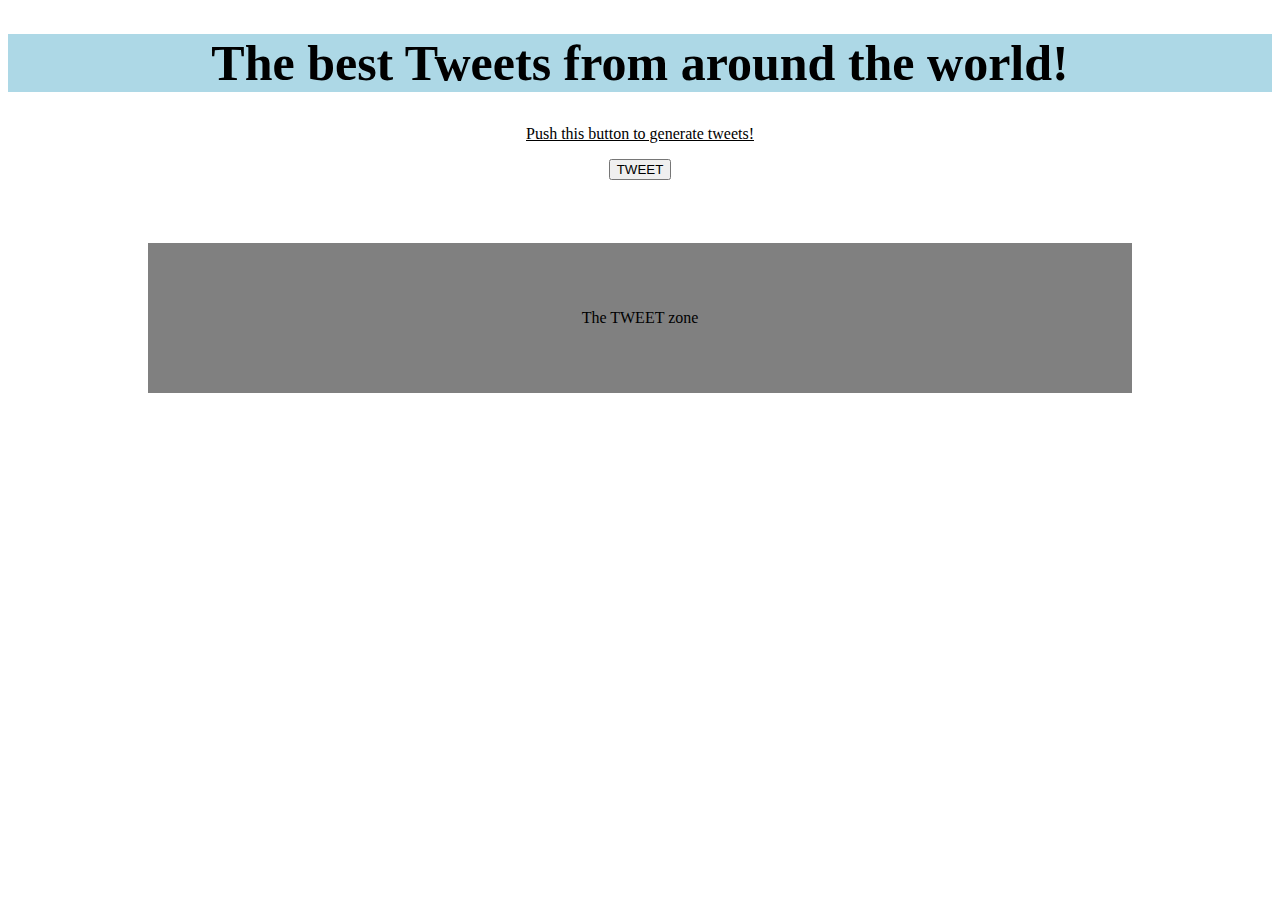
==== index.html @ 244450a9 "My page now displays the username, the tweet, and the timestamp." ====
<!DOCTYPE html>
<html>
  <head>
    

    <!--
      1. Make a box in the middle. a DOM skeleton,√

      2. create a div a later user .html(‘’) on it, so you created to interface on the page as well. 

      3. Make a button to produce 1 random message from the user

      4. first create a function that compares the length of the tweet history when the paged loaded and the length of current, updated history and based on it append new tweets to the page. and from there you can play around with, adding functionality and visual details step by step

              $('.tweet').on('click', '.username', function() { ... });
      

      
      5. Produce when the message was created

             var $timestamp = $('<span class="livestamp"></span>').attr('data-livestamp', Math.floor(twittle.created_at/1000));

      6. Make a filter, that targets the user and brings up that user on the screen and their tweets
  -->
    <!--Links to the jquery.js file -->
    <script src="jquery.js"></script>

   <!--Links to the jquery.js file -->
    <script src="data_generator.js"></script>
    <style>

    #heading{
      text-decoration: bold;
      font-size: 25px;
      text-align: center;
      background-color: lightblue;
    },
    #tweet-button{
      float: left;
      padding: 1px; 
    }

    .input-area {
    border-color: green;
    border-width: 10px;
    border-style: solid;
    border-radius: 50%;
  }

  #tweet-button{
    text-align: center;
    text-decoration: bold;
  }
  #tweet-info{
    text-align: center;
    text-decoration: underline;
  }

  #tweet-zone{
    width: 70%;
    margin: 5% auto;
    padding: 50px;
    background-color: gray;
    text-align: center;
  }

    </style>
  </head>
  <body>
    <script>

    //---------------- JQUERY!! -------------------------

      $(document).ready(function(){
        var $body = $('body');


        $("#tweet-button").on('click',  function(){
          var index = streams.home.length - 1;
          for(var i=0; i<index; i++){
            var person = streams.home[i]
            var user = person.user;
            var time = person.created_at;
            var userTime;
            $("#tweets").text(user +' tweeted: ' + streams.home[i].message + ' at: ' + time);
          }
    
        })

        console.log("Stream home length:")
        console.log(streams.home.length) 
        console.log("One example:")
        console.log(streams.home[1].created_at)

        //$body.html('');

        /*
        var index = streams.home.length - 1;
        while(index >= 0){
          var tweet = streams.home[index];
          var $tweet = $('<div></div>');
          $tweet.text('@' + tweet.user + ': ' + tweet.message);
          $tweet.appendTo($body);
          index -= 1;
        }
        */

      });

    </script>

    <!--HTML/Bootstrap styling below-->

    <div class="container-fluid">
      <header id="heading">
       <h1>The best Tweets from around the world!</h1>
     </header>

     <div id="tweet-info">
       <p>Push this button to generate tweets!</p>
     </div>


       <div id="tweet-button">
         <button id="tweet-button" type="submit">TWEET</button>
       </div>

       <div id="tweet-zone">

        <p id="tweets">The TWEET zone</p>
       </div>
    </div>



  </body>
</html>
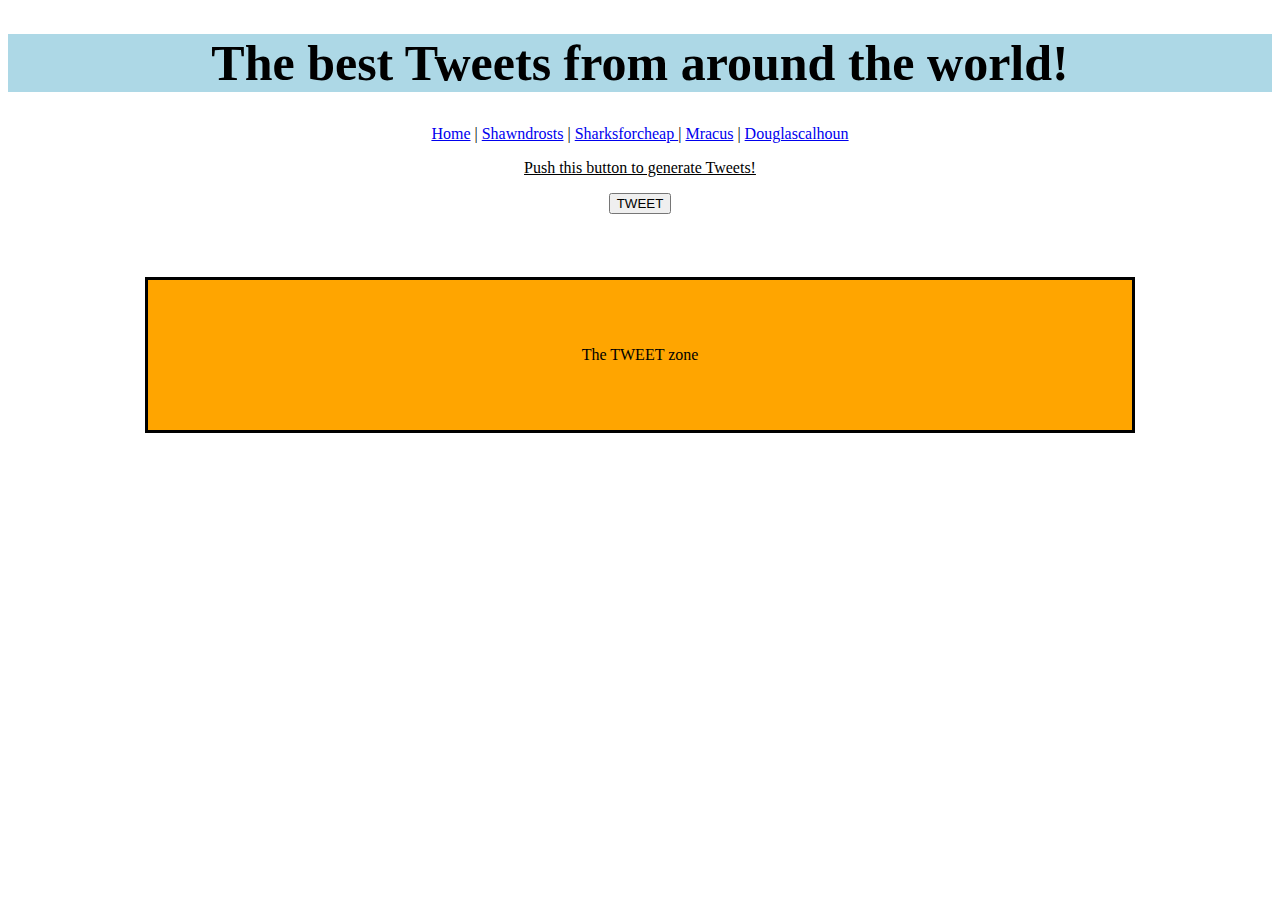
==== commit dfb74ebf: "Updated Shawn's twitter page so now it is working when the button is clicked." ====
--- a/index.html
+++ b/index.html
@@ -8,84 +8,86 @@
 
       2. create a div a later user .html(‘’) on it, so you created to interface on the page as well. 
 
-      3. Make a button to produce 1 random message from the user
+      3. Make a button to produce 1 random message from the user√
 
-      4. first create a function that compares the length of the tweet history when the paged loaded and the length of current, updated history and based on it append new tweets to the page. and from there you can play around with, adding functionality and visual details step by step
+      4. Create a function that compares the length of the tweet history when the paged loaded and the length of current, updated history and based on it append new tweets to the page. and from there you can play around with, adding functionality and visual details step by step
 
-              $('.tweet').on('click', '.username', function() { ... });
-      
+        -Should I have it show only new tweets, or collect them all over time? 
 
-      
       5. Produce when the message was created
 
              var $timestamp = $('<span class="livestamp"></span>').attr('data-livestamp', Math.floor(twittle.created_at/1000));
 
       6. Make a filter, that targets the user and brings up that user on the screen and their tweets
+        -Make CSS style sheet
+        -Link style sheet to all pages
+        -Make 4 more pages. 1 for each user
+        -Make a filter on each page to show only their tweets
+
   -->
     <!--Links to the jquery.js file -->
     <script src="jquery.js"></script>
 
    <!--Links to the jquery.js file -->
     <script src="data_generator.js"></script>
+    <link rel="stylesheet" type="text/css" href="stylesheet.css">
+
     <style>
+    </style>
 
-    #heading{
-      text-decoration: bold;
-      font-size: 25px;
-      text-align: center;
-      background-color: lightblue;
-    },
-    #tweet-button{
-      float: left;
-      padding: 1px; 
-    }
+  </head>
 
-    .input-area {
-    border-color: green;
-    border-width: 10px;
-    border-style: solid;
-    border-radius: 50%;
-  }
-
-  #tweet-button{
-    text-align: center;
-    text-decoration: bold;
-  }
-  #tweet-info{
-    text-align: center;
-    text-decoration: underline;
-  }
-
-  #tweet-zone{
-    width: 70%;
-    margin: 5% auto;
-    padding: 50px;
-    background-color: gray;
-    text-align: center;
-  }
-
-    </style>
-  </head>
   <body>
     <script>
 
-    //---------------- JQUERY!! -------------------------
+    //---------------- My JQUERY!! -------------------------
 
       $(document).ready(function(){
         var $body = $('body');
 
 
+        //This is not perfect because "No new tweets for now!" is apended every time i is larger than length
+        //Make the usernames link to username pages. 
+
+        var i = 0
         $("#tweet-button").on('click',  function(){
-          var index = streams.home.length - 1;
-          for(var i=0; i<index; i++){
+          var length = streams.home.length -1
+          if(i < length){
+            i += 1
             var person = streams.home[i]
             var user = person.user;
             var time = person.created_at;
-            var userTime;
-            $("#tweets").text(user +' tweeted: ' + streams.home[i].message + ' at: ' + time);
+            var $tweet = $('<div></div>');
+
+            /*
+
+            With time, I will allow the username to be clickable on the page
+            $("<p>@<a id='"+tweeter.user+"'href=#>"+tweeter.user+"</a>"+": "+tweeter.message+"</p>")
+
+            if(user === 'douglascalhoun'){
+                var user = $("<p>@ <a href=#>"+person.user+"</a>"+"</p>")
+               $tweet.text(user+ 'tweeted: ' + streams.home[i].message + ' at: ' + time);
+            } else if (user === 'sharksforcheap'){
+               $tweet.text('sharksforcheap ' +' tweeted: ' + streams.home[i].message + ' at: ' + time);
+            } else if (user === 'shawndrost'){
+               $tweet.text('shawndrost '+' tweeted: ' + streams.home[i].message + ' at: ' + time);
+            } else if (user === 'mracus'){
+               $tweet.text('mracus ' +' tweeted: ' + streams.home[i].message + ' at: ' + time);
+            }   
+            */
+
+            $tweet.text(user +' tweeted: ' + streams.home[i].message + ' at: ' + time);       
+            $tweet.appendTo(".tweets")
+            //$("#tweets").text(user +' tweeted: ' + streams.home[i].message + ' at: ' + time);
+          } else if(i = length){
+            var end = $('<div></div>');
+            end.text("No new tweets for now!");
+            end.appendTo(".tweets")
           }
-    
+
         })
+        //Make a button that clears old tweets when the message "No new tweets for now!" comes up. 
+        //Make another page that usernames link to that shows their history. Make a new page for each user.
 
         console.log("Stream home length:")
         console.log(streams.home.length) 
@@ -111,23 +113,30 @@
 
     <!--HTML/Bootstrap styling below-->
 
-    <div class="container-fluid">
-      <header id="heading">
+      <header class="heading">
        <h1>The best Tweets from around the world!</h1>
      </header>
 
-     <div id="tweet-info">
-       <p>Push this button to generate tweets!</p>
+ 
+
+<nav>
+  <a href="/Users/AndrewB/Desktop/2016-01-twittler/index.html">Home</a> |
+  <a href="/Users/AndrewB/Desktop/2016-01-twittler/shawndros.html">Shawndrosts</a> |
+  <a href="/Users/AndrewB/Desktop/2016-01-twittler/sharksforcheap.html">Sharksforcheap </a> |
+  <a href="/Users/AndrewB/Desktop/2016-01-twittler/mracus.html">Mracus</a> |
+  <a href="/Users/AndrewB/Desktop/2016-01-twittler/douglascalhoun.html">Douglascalhoun</a>
+</nav>
+      
+  
+
+     <div class="tweet-info">
+       <p>Push this button to generate Tweets!</p>
+         <button id= "tweet-button" type="submit">TWEET</button>
      </div>
 
 
-       <div id="tweet-button">
-         <button id="tweet-button" type="submit">TWEET</button>
-       </div>
-
        <div id="tweet-zone">
-
-        <p id="tweets">The TWEET zone</p>
+        <p class="tweets">The TWEET zone</p>
        </div>
     </div>
 
--- a/stylesheet.css
+++ b/stylesheet.css
@@ -0,0 +1,54 @@
+
+    .heading{
+      text-decoration: bold;
+      font-size: 25px;
+      text-align: center;
+      background-color: lightblue;
+    },
+
+  .tweet-button {
+    display: block; /* change this from inline-block */
+    width: 20%; /* setting the width */
+    margin: 0 auto; /* this will center  it */
+    position:relative;
+    font-style:normal;
+    font-weight:normal;
+    font-family:"Open Sans";
+    font-size:14px;
+    outline:none;
+    color:#fff;
+    border:none;
+    text-decoration:none;
+    text-align:center;
+    cursor:pointer;
+    -webkit-border-radius:2px;
+    -moz-border-radius:2px;
+    border-radius:2px;
+    background-color:#96aa39;
+    border-bottom:1px solid #7b8b2f;
+}
+
+
+    .input-area {
+    border-color: green;
+    border-width: 10px;
+    border-style: solid;
+    border-radius: 50%;
+  }
+
+  .tweet-info{
+    text-align: center;
+    text-decoration: underline;
+  }
+
+  #tweet-zone{
+    width: 70%;
+    margin: 5% auto;
+    padding: 50px;
+    background-color: orange;
+    border-style: solid;
+    text-align: center;
+  }
+  nav{
+    text-align: center;
+  }
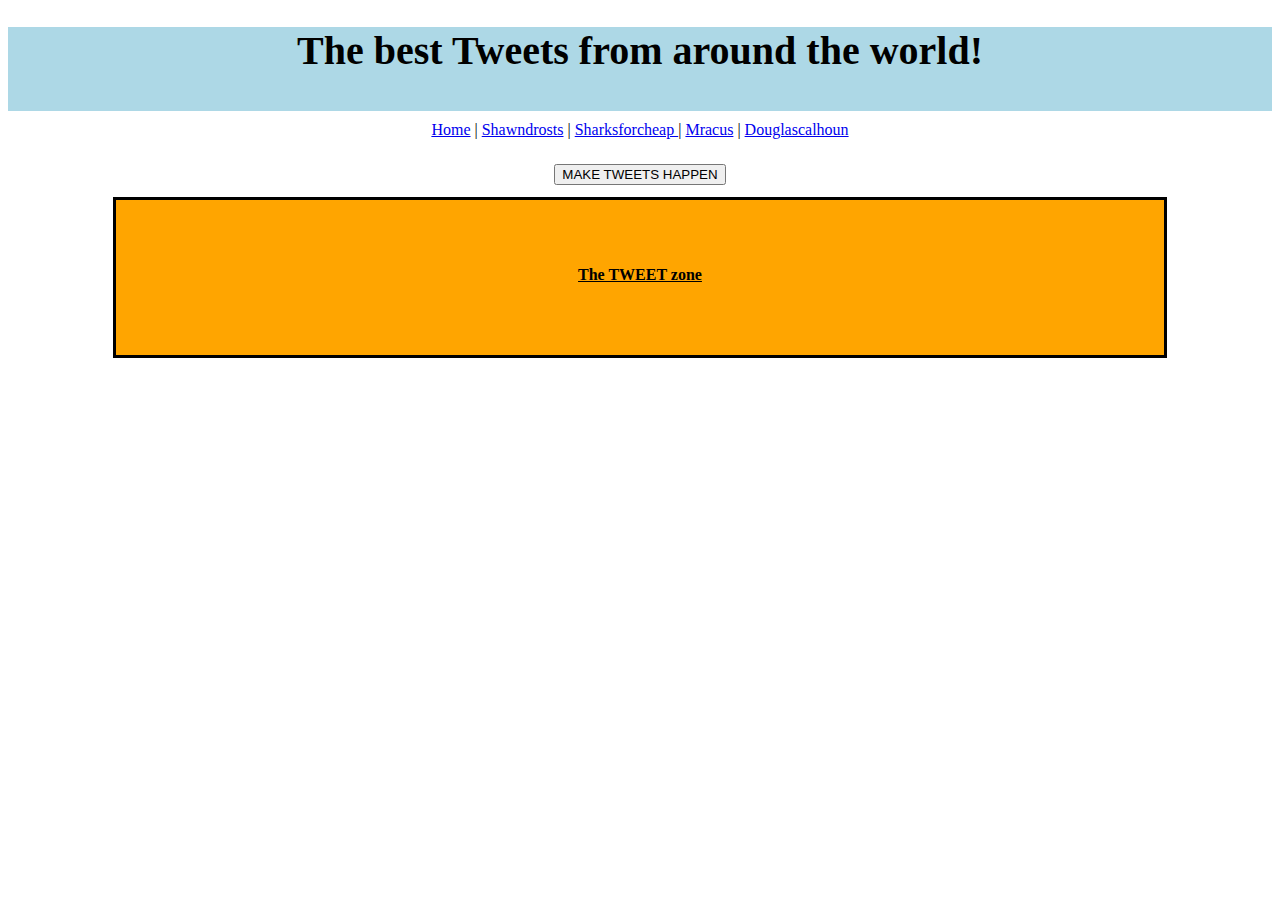
==== commit b4501904: "Finishing touches on Twittler assignment." ====
--- a/index.html
+++ b/index.html
@@ -24,7 +24,8 @@
         -Make 4 more pages. 1 for each user
         -Make a filter on each page to show only their tweets
 
-  -->
+    -->
+
     <!--Links to the jquery.js file -->
     <script src="jquery.js"></script>
 
@@ -77,12 +78,12 @@
             */
 
             $tweet.text(user +' tweeted: ' + streams.home[i].message + ' at: ' + time);       
-            $tweet.appendTo(".tweets")
+            $tweet.appendTo("#tweet-zone")
             //$("#tweets").text(user +' tweeted: ' + streams.home[i].message + ' at: ' + time);
           } else if(i = length){
             var end = $('<div></div>');
             end.text("No new tweets for now!");
-            end.appendTo(".tweets")
+            end.appendTo("#tweet-zone")
           }
 
         })
@@ -130,8 +131,7 @@
   
 
      <div class="tweet-info">
-       <p>Push this button to generate Tweets!</p>
-         <button id= "tweet-button" type="submit">TWEET</button>
+         <button id= "tweet-button" type="submit">MAKE TWEETS HAPPEN</button>
      </div>
 
 
--- a/stylesheet.css
+++ b/stylesheet.css
@@ -1,32 +1,21 @@
+
+
+.profile-pic{
+   height: 25%; 
+   width: 25%;
+   position: middle;
+   border: 1px
+ }
 
     .heading{
       text-decoration: bold;
-      font-size: 25px;
+      font-size: 125%;
       text-align: center;
       background-color: lightblue;
-    },
-
-  .tweet-button {
-    display: block; /* change this from inline-block */
-    width: 20%; /* setting the width */
-    margin: 0 auto; /* this will center  it */
-    position:relative;
-    font-style:normal;
-    font-weight:normal;
-    font-family:"Open Sans";
-    font-size:14px;
-    outline:none;
-    color:#fff;
-    border:none;
-    text-decoration:none;
-    text-align:center;
-    cursor:pointer;
-    -webkit-border-radius:2px;
-    -moz-border-radius:2px;
-    border-radius:2px;
-    background-color:#96aa39;
-    border-bottom:1px solid #7b8b2f;
-}
+      padding-bottom: 10px;
+      margin-top: 10px;
+      border: 10px;
+    }
 
 
     .input-area {
@@ -39,16 +28,32 @@
   .tweet-info{
     text-align: center;
     text-decoration: underline;
+    padding-top: 25px;
   }
 
   #tweet-zone{
-    width: 70%;
-    margin: 5% auto;
+    width: 75%;
+    margin: 1% auto;
     padding: 50px;
     background-color: orange;
     border-style: solid;
     text-align: center;
   }
+
   nav{
     text-align: center;
+    padding-top: 10px;
+
   }
+
+  .tweets{
+    text-align: center;
+    font-size: 20px auto;
+    padding-bottom: 5px;
+    font-weight: bold;
+    text-decoration: underline;
+  }
+
+  #tweet-zone{
+    font-size: auto;
+  }
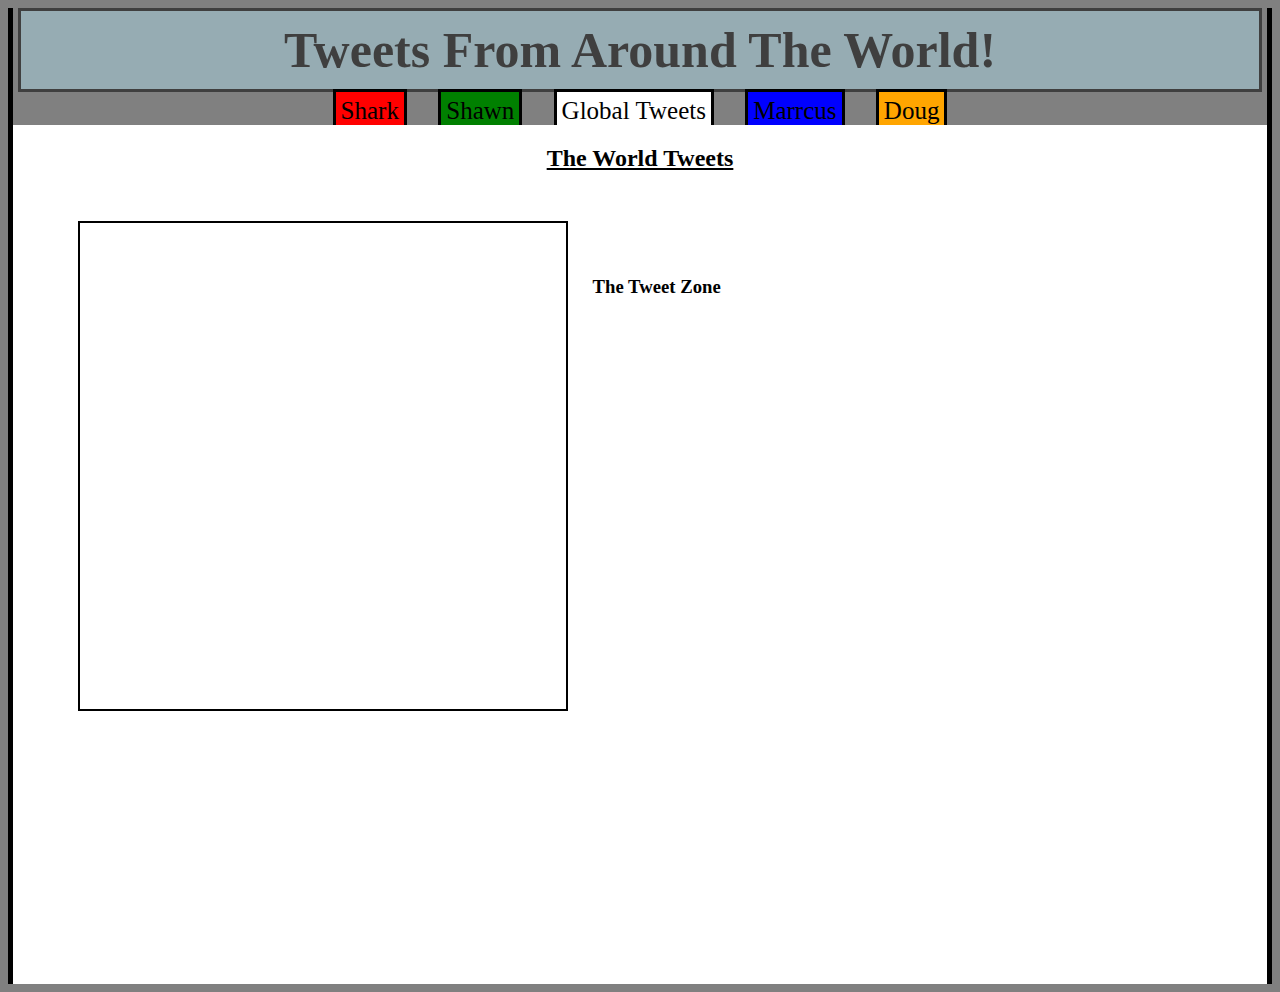
==== commit d3a22148: "Totally updated the project. All comands now occur on the same page." ====
--- a/index.html
+++ b/index.html
@@ -1,7 +1,6 @@
 <!DOCTYPE html>
 <html>
   <head>
-    
 
     <!--
       1. Make a box in the middle. a DOM skeleton,√
@@ -40,105 +39,168 @@
 
   <body>
     <script>
-
-    //---------------- My JQUERY!! -------------------------
-
-      $(document).ready(function(){
-        var $body = $('body');
-
-
-        //This is not perfect because "No new tweets for now!" is apended every time i is larger than length
-        //Make the usernames link to username pages. 
-
-        var i = 0
-        $("#tweet-button").on('click',  function(){
-          var length = streams.home.length -1
-          if(i < length){
-            i += 1
-            var person = streams.home[i]
-            var user = person.user;
-            var time = person.created_at;
+    $(document).ready(function(){
+      $("#id").addClass('world-pic');
+
+      var length = streams.home.length -1
+      var i = 0; 
+      while(i < length){
+        var person = streams.home[i]
+        var user = person.user;
+        var time = person.created_at;
+        var $tweet = $('<div></div>');
+        $tweet.text(user +' tweeted: ' + streams.home[i].message + ' at: ' + time);
+        $tweet.appendTo("#tweets");
+        i += 1;
+      }
+
+
+
+
+      $('#shark').on('click', function(){
+        $("#tweets").text('');
+        $("#id").removeClass();
+        $('#main').css({'background-color':'red'});
+        $("#id").addClass('shark-pic');
+        $('.title').text('Shark Tweets'); 
+  
+        var length = (streams.users.sharksforcheap .length -1)
+
+        var n = 0; 
+        while(n < length){
+          var current = streams.users.sharksforcheap[n];
+          var message = current.message;
+          console.log(streams.users.sharksforcheap[n])
+          var user = "Sharksforcheap "
+          var time = current.created_at;
+          var $tweet = $('<div></div>');
+          $tweet.text(user +' tweeted: ' + message + ' at: ' + time);       
+          $tweet.appendTo("#tweets")
+          n += 1
+        }
+
+      });
+
+       $('#shawn').on('click', function(){
+        $("#tweets").text('');
+        $("#id").removeClass();
+        $('#main').css({'background-color':'green'});
+        $("#id").addClass('shawn-pic');
+        $('.title').text('Shawn Tweets'); 
+
+        var n = 0; 
+        while(n < length){
+          var current = streams.users.shawndrost[n];
+          console.log(current)
+          var message = current.message;
+          var user = "Shawndrost"
+          var time = current.created_at;
+          var $tweet = $('<div></div>');
+          $tweet.text(user +' tweeted: ' + message + ' at: ' + time);       
+          $tweet.appendTo("#tweets")
+          n += 1
+        }
+
+      });
+
+
+       $('#global').on('click', function(){
+        $("#tweets").text('');
+        $("#id").removeClass();
+        $('#main').css({'background-color':'white'});
+        $("#id").addClass('world-pic');
+        $('.title').text('The World Tweets'); 
+
+        var length = streams.home.length -1; 
+        var n = 0; 
+        while(n < length){
+          var person = streams.home[n]
+          var user = person.user;
+          var time = person.created_at;
+          var $tweet = $('<div></div>');
+          $tweet.text(user +' tweeted: ' + streams.home[n].message + ' at: ' + time);
+          $tweet.appendTo("#tweets");
+          n += 1;
+        }
+      });
+
+
+       $('#darrcus').on('click', function(){
+        $("#tweets").text('');
+        $("#id").removeClass();
+        $('#main').css({'background-color':'blue'});
+        $("#id").addClass('mracus-pic');
+        $('.title').text('Mracus Tweets'); 
+
+        var n = 0;
+
+        var length = (streams.users.mracus.length -1 );
+        while(n < length){
+          var current = streams.users.mracus[n];
+          var message = current.message;
+          console.log(streams.users.mracus[n])
+          var user = "Mracus"
+          var time = current.created_at;
+          var $tweet = $('<div></div>');
+          $tweet.text(user +' tweeted: ' + message + ' at: ' + time);       
+          $tweet.appendTo("#tweets");
+          n += 1
+        };
+      }); 
+
+
+       $('#doug').on('click', function(){
+        $("#tweets").text('');
+        $("#id").removeClass();
+        $('#main').css({'background-color':'orange'});
+        $("#id").addClass('doug-pic');
+         $('.title').text('Doug Tweets'); 
+
+          var length = (streams.users.douglascalhoun.length -1 )
+          console.log(length);
+
+          var n = 0
+          while(n < length){
+            var current = streams.users.douglascalhoun[n];
+            var message = current.message;
+            console.log(streams.users.douglascalhoun[n])
+            var user = "Douglascalhoun"
+            var time = current.created_at;
             var $tweet = $('<div></div>');
 
-            /*
-
-            With time, I will allow the username to be clickable on the page
-            $("<p>@<a id='"+tweeter.user+"'href=#>"+tweeter.user+"</a>"+": "+tweeter.message+"</p>")
-
-            if(user === 'douglascalhoun'){
-                var user = $("<p>@ <a href=#>"+person.user+"</a>"+"</p>")
-               $tweet.text(user+ 'tweeted: ' + streams.home[i].message + ' at: ' + time);
-            } else if (user === 'sharksforcheap'){
-               $tweet.text('sharksforcheap ' +' tweeted: ' + streams.home[i].message + ' at: ' + time);
-            } else if (user === 'shawndrost'){
-               $tweet.text('shawndrost '+' tweeted: ' + streams.home[i].message + ' at: ' + time);
-            } else if (user === 'mracus'){
-               $tweet.text('mracus ' +' tweeted: ' + streams.home[i].message + ' at: ' + time);
-            }   
-            */
-
-            $tweet.text(user +' tweeted: ' + streams.home[i].message + ' at: ' + time);       
-            $tweet.appendTo("#tweet-zone")
-            //$("#tweets").text(user +' tweeted: ' + streams.home[i].message + ' at: ' + time);
-          } else if(i = length){
-            var end = $('<div></div>');
-            end.text("No new tweets for now!");
-            end.appendTo("#tweet-zone")
+            $tweet.text(user +' tweeted: ' + message + ' at: ' + time);       
+            $tweet.appendTo("#tweets")
+            n += 1;
           }
-
-        })
-        //Make a button that clears old tweets when the message "No new tweets for now!" comes up. 
-        //Make another page that usernames link to that shows their history. Make a new page for each user.
-
-        console.log("Stream home length:")
-        console.log(streams.home.length) 
-        console.log("One example:")
-        console.log(streams.home[1].created_at)
-
-        //$body.html('');
-
-        /*
-        var index = streams.home.length - 1;
-        while(index >= 0){
-          var tweet = streams.home[index];
-          var $tweet = $('<div></div>');
-          $tweet.text('@' + tweet.user + ': ' + tweet.message);
-          $tweet.appendTo($body);
-          index -= 1;
-        }
-        */
-
-      });
-
+      });
+
+
+
+    })
     </script>
 
-    <!--HTML/Bootstrap styling below-->
-
-      <header class="heading">
-       <h1>The best Tweets from around the world!</h1>
-     </header>
-
- 
-
-<nav>
-  <a href="/Users/AndrewB/Desktop/2016-01-twittler/index.html">Home</a> |
-  <a href="/Users/AndrewB/Desktop/2016-01-twittler/shawndros.html">Shawndrosts</a> |
-  <a href="/Users/AndrewB/Desktop/2016-01-twittler/sharksforcheap.html">Sharksforcheap </a> |
-  <a href="/Users/AndrewB/Desktop/2016-01-twittler/mracus.html">Mracus</a> |
-  <a href="/Users/AndrewB/Desktop/2016-01-twittler/douglascalhoun.html">Douglascalhoun</a>
-</nav>
-      
-  
-
-     <div class="tweet-info">
-         <button id= "tweet-button" type="submit">MAKE TWEETS HAPPEN</button>
-     </div>
-
-
-       <div id="tweet-zone">
-        <p class="tweets">The TWEET zone</p>
-       </div>
+    <header><h1 class="header">Tweets From Around The World!</h1></header>
+
+    <div class="nav">
+      <span id="shark">Shark</span>
+      <span id="shawn">Shawn</span>
+      <span id="global">Global Tweets</span>
+      <span id="darrcus">Marrcus</span>
+      <span id="doug">Doug</span>
     </div>
+
+
+
+    <div id="main">
+      <h2 class="title">The World Tweets</h2>
+      <ul>
+        <li id="id"> 
+        </li>
+
+        <li id="tweets"> 
+          <h3>The Tweet Zone<h3>
+         </li>  
+      </ul>
 
 
 
--- a/stylesheet.css
+++ b/stylesheet.css
@@ -1,59 +1,129 @@
 
+    .shark-pic{
+      background-image: url("https://pbs.twimg.com/profile_images/3737419103/b81bf3e4ba350fec48493784880241c2.jpeg");
+      background-repeat: no-repeat;
+      background-size: 100%;
+      background-position: center;
+    }
 
-.profile-pic{
-   height: 25%; 
-   width: 25%;
-   position: middle;
-   border: 1px
- }
+    .shawn-pic{
+      background-image: url("https://pbs.twimg.com/profile_images/586651979348250624/3n3kd_5P.jpg");
+      background-repeat: no-repeat;
+      background-size: 100%;
+      background-position: center;
+    }
 
-    .heading{
-      text-decoration: bold;
-      font-size: 125%;
+    .doug-pic{
+      background-image: url("https://pbs.twimg.com/profile_images/1831644430/DSC02750.JPG");
+      background-repeat: no-repeat;
+      background-size: 100%;
+      background-position: center;
+    }
+
+    .mracus-pic{
+      background-image: url("https://pbs.twimg.com/profile_images/460312331923107840/m1Fip-Vt.jpeg");
+      background-repeat: no-repeat;
+      background-size: 100%;
+      background-position: center;
+    }
+
+    .world-pic{
+      background-image: url("http://vignette2.wikia.nocookie.net/heman/images/3/36/Earth.jpg/revision/latest?cb=20130912205625");
+      background-repeat: no-repeat;
+      background-size: 100%;
+      background-position: center;
+    }   
+    .header{
+      font-size: 50px;
       text-align: center;
       background-color: lightblue;
-      padding-bottom: 10px;
-      margin-top: 10px;
-      border: 10px;
+      border-style: solid;
+      border-width: 3px;
+      padding: 10px;
+      margin: 5px;
+      opacity: 0.5;
+    }
+    .nav{
+      text-align: center;
+      padding: 0px;
+      font-size: 25px;
+      border-bottom: 5px;
+      width: 100%;
+    }
+    #shark{
+      background-color: red;
+      padding: 5px;
+      border-top: 3px solid black;
+      border-left: 3px solid black;
+      border-right:  3px solid black;
+       margin-left: 1%;
+      margin-right: 1%;
+    }
+    #shawn{
+      background-color: green;
+      padding: 5px;
+      border-top: 3px solid black;
+      border-left: 3px solid black;
+      border-right:  3px solid black; 
+       margin-left: 1%;
+      margin-right: 1%;
+    }
+    #global{
+      background-color: white;
+      padding: 5px;
+      border-top: 3px solid black;
+      border-left: 3px solid black;
+      border-right:  3px solid black;
+      margin-left: 1%;
+      margin-right: 1%;
+    }
+    #darrcus{
+      background-color: blue;
+      padding: 5px;
+      border-top: 3px solid black;
+      border-left: 3px solid black;
+      border-right:  3px solid black; 
+       margin-left: 1%;
+      margin-right: 1%;
+    }
+    #doug{
+      background-color: orange;
+       padding: 5px;
+      border-top: 3px solid black;
+      border-left: 3px solid black;
+      border-right:  3px solid black;
+       margin-left: 1%;
+      margin-right: 1%;
     }
 
+    body{
+      background-color: grey;
+      border-left: 5px solid black;
+      border-right: 5px solid black;
+    }
+    #main{
+      width: 100%; 
+      background-color: white;
+      display: inline-block;
+    }
+    #id{
+      border: 2px solid black;
+      margin: 25px;
+      float: left;
+      list-style: none;
+      padding: 20%;
+    }
 
-    .input-area {
-    border-color: green;
-    border-width: 10px;
-    border-style: solid;
-    border-radius: 50%;
-  }
+    #tweets{
+      font-size: auto;
+      margin: auto;
+      margin-top: 2%;
+      margin-bottom: 50%;
+      list-style: none;
+      padding: 5%;
+    }
 
-  .tweet-info{
-    text-align: center;
-    text-decoration: underline;
-    padding-top: 25px;
-  }
-
-  #tweet-zone{
-    width: 75%;
-    margin: 1% auto;
-    padding: 50px;
-    background-color: orange;
-    border-style: solid;
-    text-align: center;
-  }
-
-  nav{
-    text-align: center;
-    padding-top: 10px;
-
-  }
-
-  .tweets{
-    text-align: center;
-    font-size: 20px auto;
-    padding-bottom: 5px;
-    font-weight: bold;
-    text-decoration: underline;
-  }
-
-  #tweet-zone{
-    font-size: auto;
-  }
+    .title{
+      text-align: center;
+      text-decoration: underline;
+    }
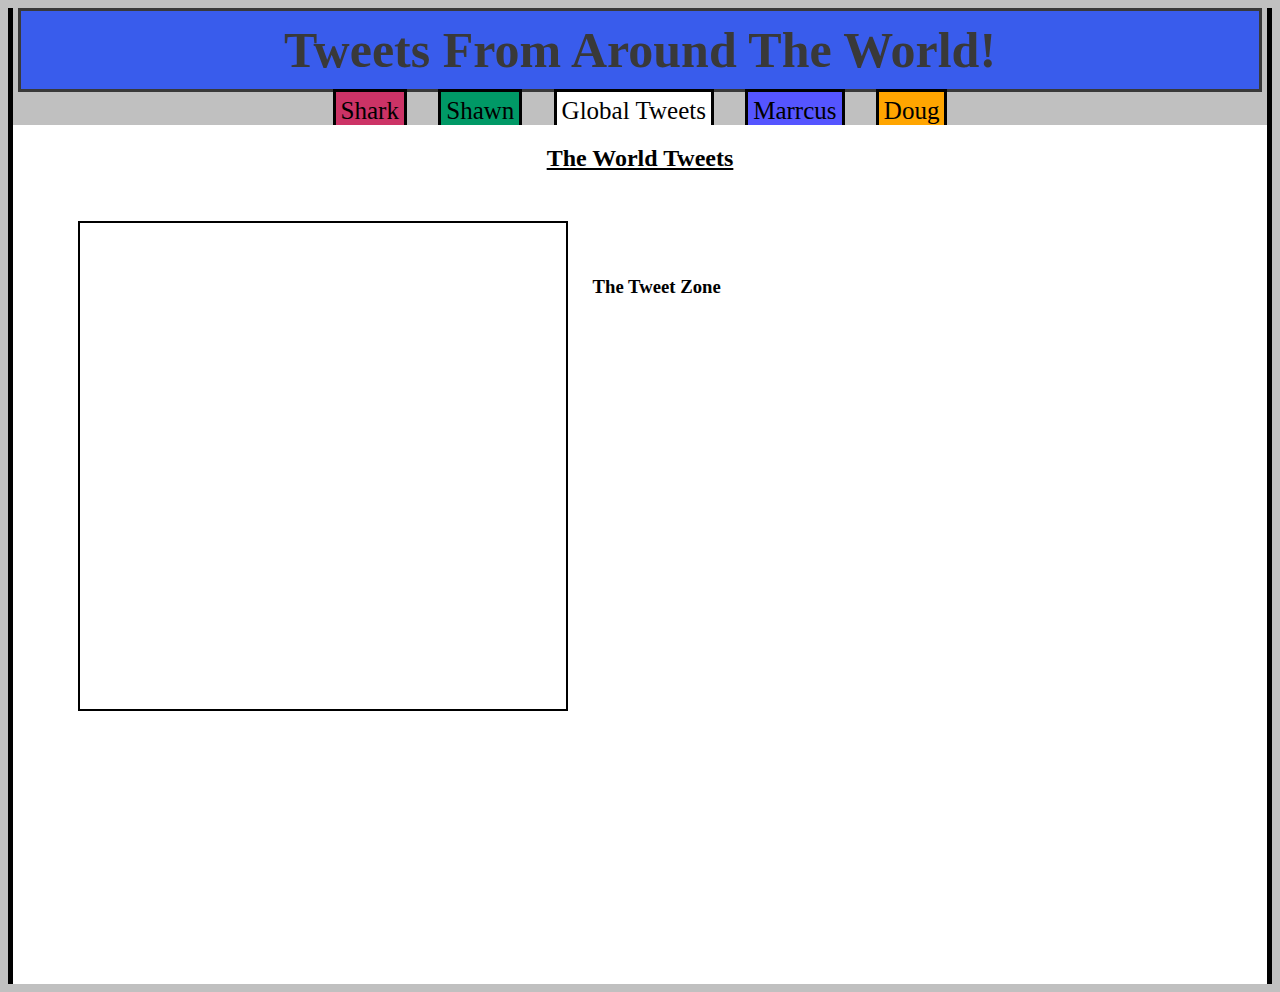
==== commit 00ec07f8: "Added some more styling." ====
--- a/index.html
+++ b/index.html
@@ -60,9 +60,9 @@
       $('#shark').on('click', function(){
         $("#tweets").text('');
         $("#id").removeClass();
-        $('#main').css({'background-color':'red'});
+        $('#main').css({'background-color':'#CC3366'});
         $("#id").addClass('shark-pic');
-        $('.title').text('Shark Tweets'); 
+        $('.title').text('Sharksforcheap Tweets'); 
   
         var length = (streams.users.sharksforcheap .length -1)
 
@@ -84,9 +84,9 @@
        $('#shawn').on('click', function(){
         $("#tweets").text('');
         $("#id").removeClass();
-        $('#main').css({'background-color':'green'});
+        $('#main').css({'background-color':'#009966'});
         $("#id").addClass('shawn-pic');
-        $('.title').text('Shawn Tweets'); 
+        $('.title').text('Shawndrost Tweets'); 
 
         var n = 0; 
         while(n < length){
@@ -128,7 +128,7 @@
        $('#darrcus').on('click', function(){
         $("#tweets").text('');
         $("#id").removeClass();
-        $('#main').css({'background-color':'blue'});
+        $('#main').css({'background-color':'#5555FF'});
         $("#id").addClass('mracus-pic');
         $('.title').text('Mracus Tweets'); 
 
@@ -154,7 +154,7 @@
         $("#id").removeClass();
         $('#main').css({'background-color':'orange'});
         $("#id").addClass('doug-pic');
-         $('.title').text('Doug Tweets'); 
+         $('.title').text('Douglascalhoun Tweets'); 
 
           var length = (streams.users.douglascalhoun.length -1 )
           console.log(length);
--- a/stylesheet.css
+++ b/stylesheet.css
@@ -36,12 +36,12 @@
     .header{
       font-size: 50px;
       text-align: center;
-      background-color: lightblue;
+      background-color: #0033FF;
       border-style: solid;
       border-width: 3px;
       padding: 10px;
       margin: 5px;
-      opacity: 0.5;
+      opacity: 0.7;
     }
     .nav{
       text-align: center;
@@ -51,7 +51,7 @@
       width: 100%;
     }
     #shark{
-      background-color: red;
+      background-color: #CC3366;
       padding: 5px;
       border-top: 3px solid black;
       border-left: 3px solid black;
@@ -60,7 +60,7 @@
       margin-right: 1%;
     }
     #shawn{
-      background-color: green;
+      background-color: #009966;
       padding: 5px;
       border-top: 3px solid black;
       border-left: 3px solid black;
@@ -78,7 +78,7 @@
       margin-right: 1%;
     }
     #darrcus{
-      background-color: blue;
+      background-color: #5555FF;
       padding: 5px;
       border-top: 3px solid black;
       border-left: 3px solid black;
@@ -97,7 +97,7 @@
     }
 
     body{
-      background-color: grey;
+      background-color: #C0C0C0;
       border-left: 5px solid black;
       border-right: 5px solid black;
     }
